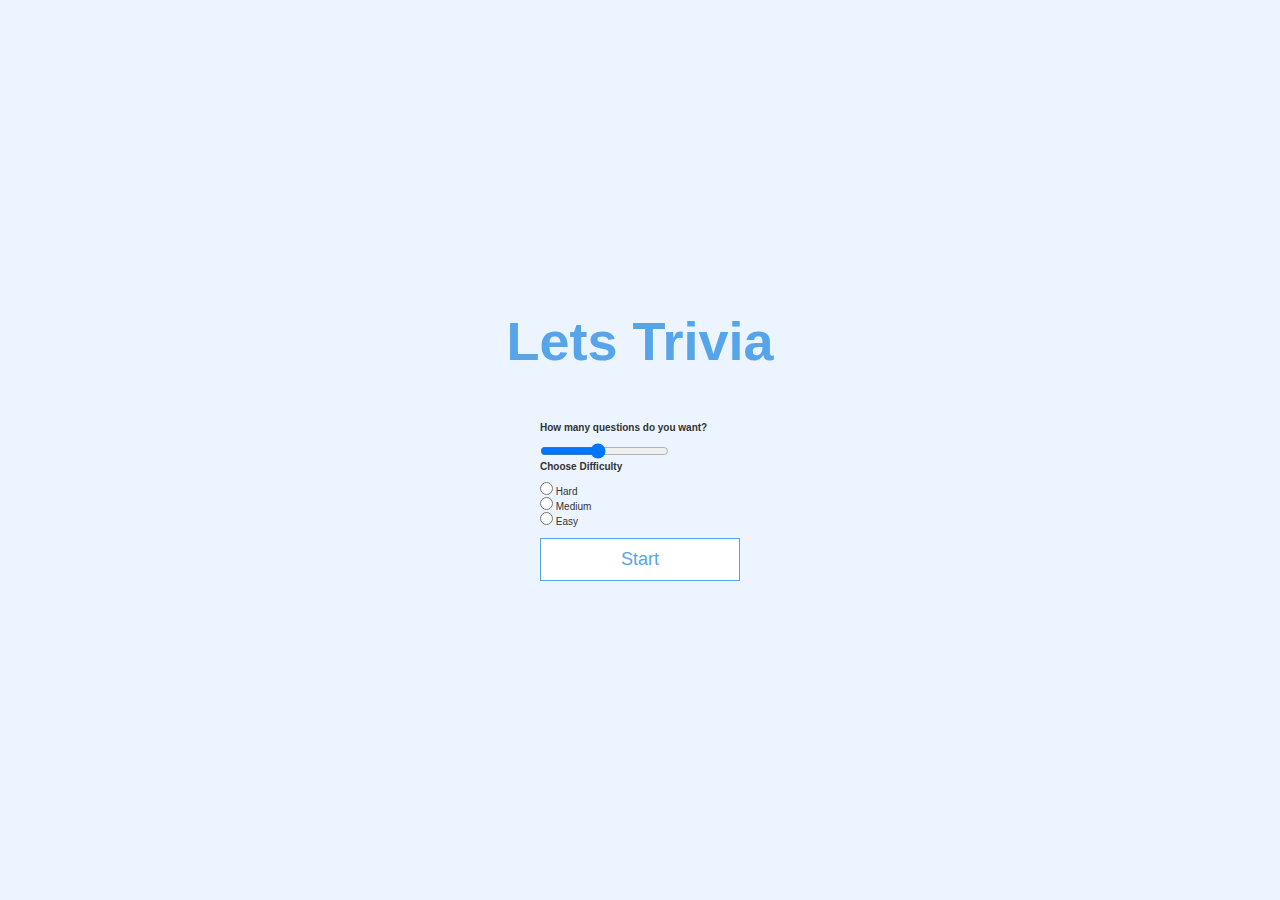
==== index.html @ 618db210 "new task" ====
<!DOCTYPE html>
<html lang="en">

<head>
    <meta charset="UTF-8">
    <meta http-equiv="X-UA-Compatible" content="IE=edge">
    <meta name="viewport" content="width=device-width, initial-scale=1.0">
    <title>Quiz App v2</title>
    <link rel="stylesheet" href="./assets/style/style.css">

</head>

<body>
    <div class="container">
        <div id="home" class="flex-center flex-column">
            <h1>Lets Trivia</h1>
            <form onsubmit="processForm(event)">
                <label for="numberOfQuestions">
                    <h4>How many questions do you want?</h4>
                </label>
                <input id="numberOfQuestions" type="range" min="1" max="10" value="5"><br>
                <h4>Choose Difficulty</h4>
                  <input type="radio" id="hard" name="choose-difficulty" value="hard">
                  <label for="hard">Hard</label><br>
                  <input type="radio" id="medium" name="choose-difficulty" value="medium">
                  <label for="medium">Medium</label><br>
                  <input type="radio" id="easy" name="choose-difficulty" value="easy">
                  <label for="easy">Easy</label><br><br>
                  <input class = "btn" type="submit" value="Start">
                </form> 

           <!-- <a class="btn" href="/game.html">Start</a>-->


        </div>
    </div>
    <script src="./assets/script/starter.js"></script>
</body>

</html>
---- assets/style/style.css ----
:root {
    background-color: #ecf5ff;
    font-size: 62.5%;

}

*{
    box-sizing: border-box;
    font-family: Arial, Helvetica, sans-serif;
    margin: 0;
    padding: 0;
    color: #333;
}

h1,
h2,
h3,
h4 {
    margin-bottom: 1rem;
}

h1{
    font-size: 5.4rem;
    color: #56a5eb;
    margin-bottom: 5rem;
}

h1 > span {
    font-size: 2.4rem;
    font-weight: 500;
}
h2{
    font-size: 4.2rem;
    margin-bottom: 4rem;
    font-weight: 700;
}
h3{
    font-size: 2.8rem;
    font-weight: 500;
}

.container {
    width: 100vw;
    height: 100vh;
    display: flex;
    justify-content: center;
    align-items: center;
    max-width: 80rem;
    margin: 0 auto;
    padding: 1rem;
}

.container > * {
    width: 100%;
    
}

.flex-column {
    display: flex;
    flex-direction: column;
}

.flex-center {
    justify-content: center;
    align-items: center;
}

.justify-center {
    justify-content: center;
}

.text-center{
    text-align: center;
}


.hidden {
    display: none;
}

.btn {
    font-size: 1.8rem;
    padding: 1rem 0;
    width: 20rem;
    text-align: center;
    border: 0.1rem solid #56a5eb;
    margin-bottom: 1rem;
    text-decoration: none;
    color: #56a5eb;
    background-color: white;
}

.btn:hover{
    cursor: pointer;
    box-shadow: 0 0.4rem 1.4rem 0 rgba(86, 185, 235, 0.5);
    transform: translateY(-0.1rem);
    transition: transform 150ms;
}

.btn[disabled]:hover{
    cursor: not-allowed;
    box-shadow: none;
    transform: none;
    color: gray;
    
}

.next-btn, .restart-btn {
    margin-left: auto;
  
}
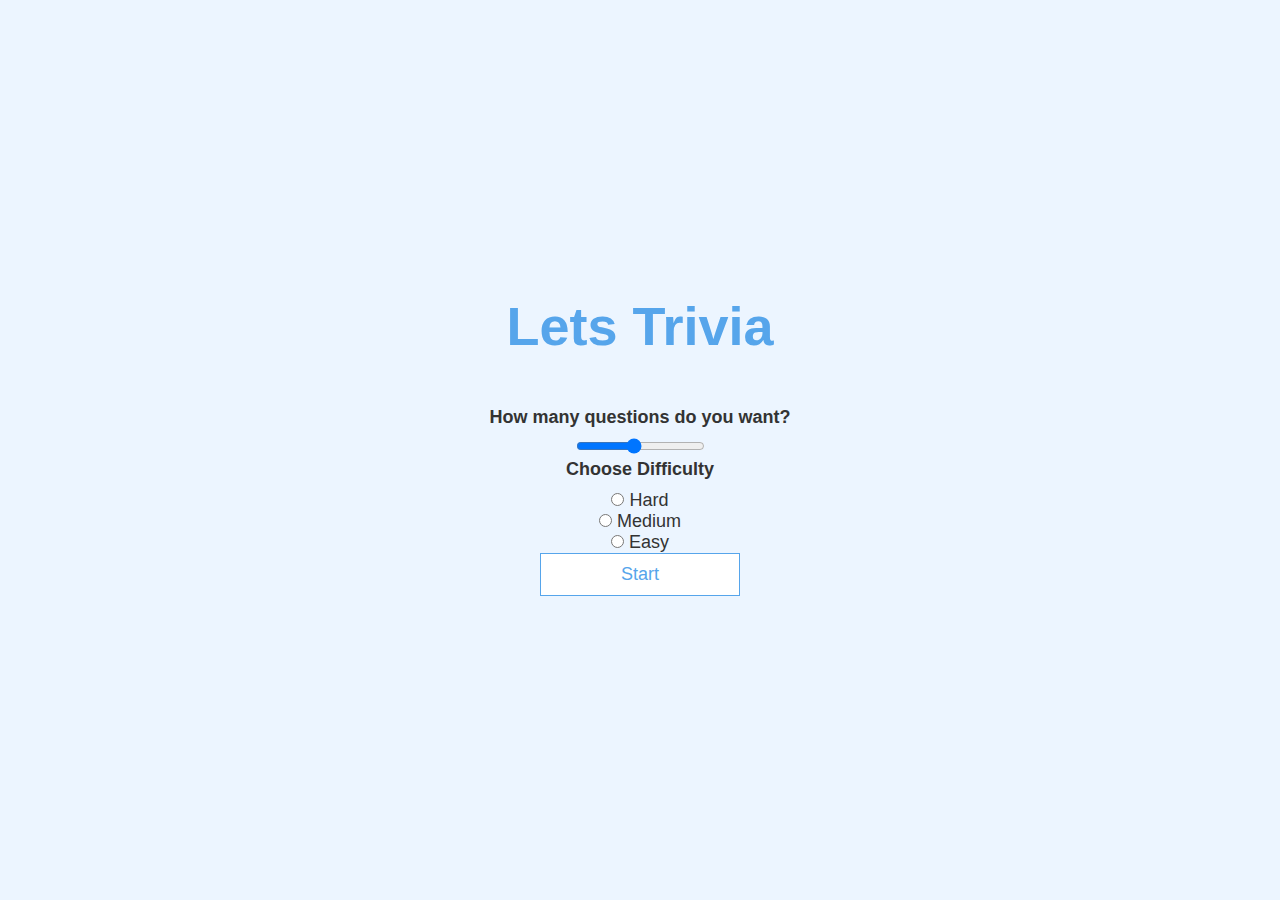
==== commit 2e677119: "feat :range slider output, items relocation" ====
--- a/index.html
+++ b/index.html
@@ -18,14 +18,15 @@
                 <label for="numberOfQuestions">
                     <h4>How many questions do you want?</h4>
                 </label>
-                <input id="numberOfQuestions" type="range" min="1" max="10" value="5"><br>
+                <input id="numberOfQuestions" type="range" min="1" max="10" value="5" oninput="this.nextElementSibling.value=this.value">
+                <output></output><br>
                 <h4>Choose Difficulty</h4>
                   <input type="radio" id="hard" name="choose-difficulty" value="hard">
                   <label for="hard">Hard</label><br>
                   <input type="radio" id="medium" name="choose-difficulty" value="medium">
                   <label for="medium">Medium</label><br>
                   <input type="radio" id="easy" name="choose-difficulty" value="easy">
-                  <label for="easy">Easy</label><br><br>
+                  <label for="easy">Easy</label><br>
                   <input class = "btn" type="submit" value="Start">
                 </form> 
 
--- a/assets/style/style.css
+++ b/assets/style/style.css
@@ -111,3 +111,9 @@
   
 }
 
+form {
+    box-sizing: border-box;
+    text-align: center;
+    font-size: large;
+}
+
